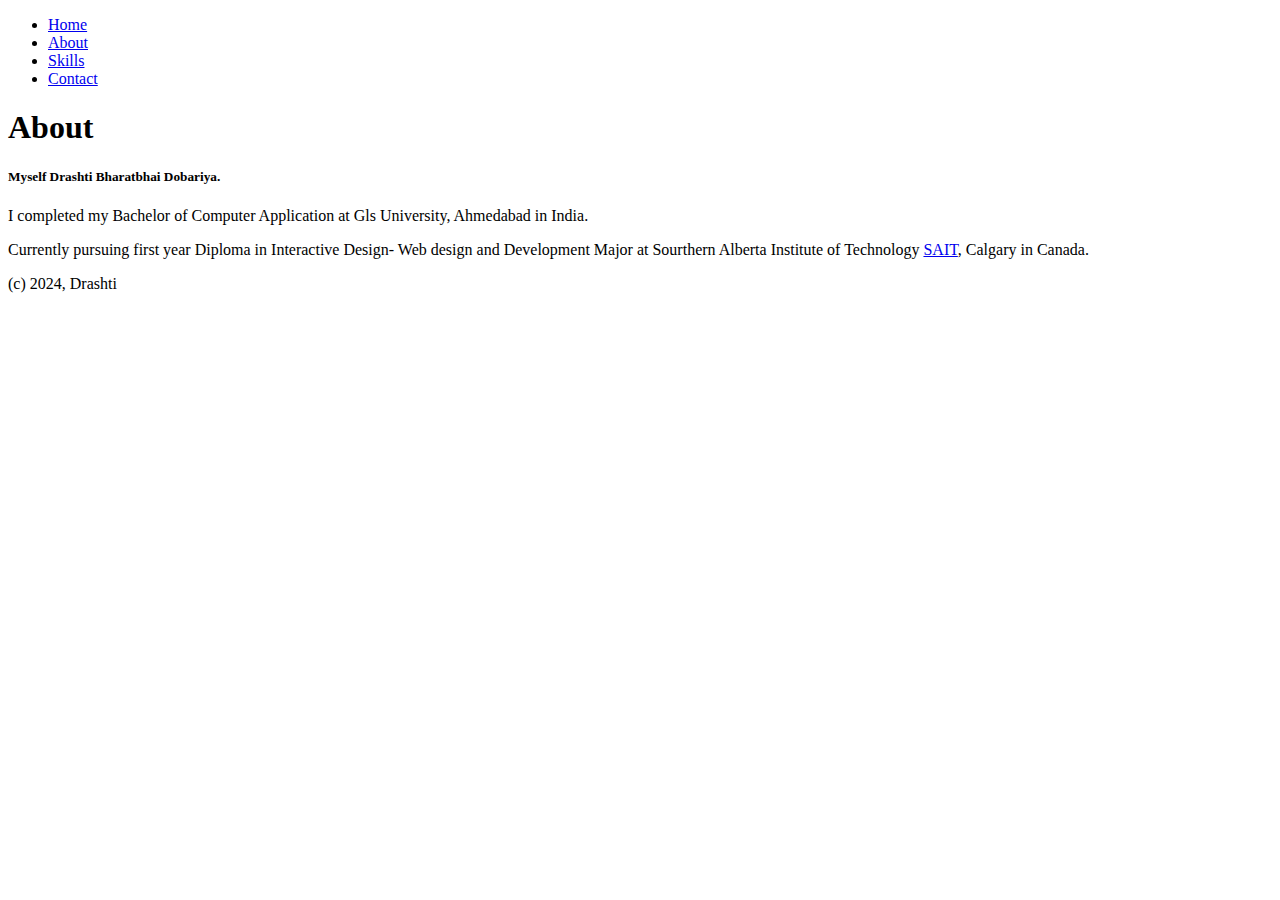
==== About/index.html @ f49d2d0f "added about page of my portfolio" ====
<!DOCTYPE html>
<html lang="en">
<head>
    <meta charset="UTF-8">
    <meta name="viewport" content="width=device-width, initial-scale=1.0">
    <link rel="icon" href="../favicon/favicon.ico">
    <title>About</title>
    <link href="../CSS/about.css" rel="stylesheet">
    <style>
        @import url('https://fonts.googleapis.com/css2?family=Afacad+Flux:wght@100..1000&family=Kanit:ital,wght@0,100;0,200;0,300;0,400;0,500;0,600;0,700;0,800;0,900;1,100;1,200;1,300;1,400;1,500;1,600;1,700;1,800;1,900&family=Lilita+One&family=Roboto+Condensed:ital,wght@0,100..900;1,100..900&display=swap');
    </style>
</head>
<body class="container">
    <header>
        <nav>
            <ul>
                <li> <a href="/"> Home </a></li>
                <li> <a href="./About/index.html"> About </a> </li>
                <li> <a href="../Skills/index.html"> Skills </a></li>
                <li> <a href="../Contact/index.html"> Contact </a></li>
            </ul>
        </nav>
    </header>
    <h1>About</h1>
    <main>
        <h5>Myself Drashti Bharatbhai Dobariya.</h5>
        <p>I completed my Bachelor of Computer Application at Gls University, Ahmedabad in India.</p>
        <div>
            <p>Currently pursuing first year Diploma in Interactive Design- Web design and Development Major at Sourthern Alberta Institute of Technology <a href="https:/sait.ca">SAIT</a>, Calgary in Canada.</p>
        </div>
    </main>       
    <footer>
        <p>(c) 2024, Drashti</p>
    </footer> 
</body>
</html>
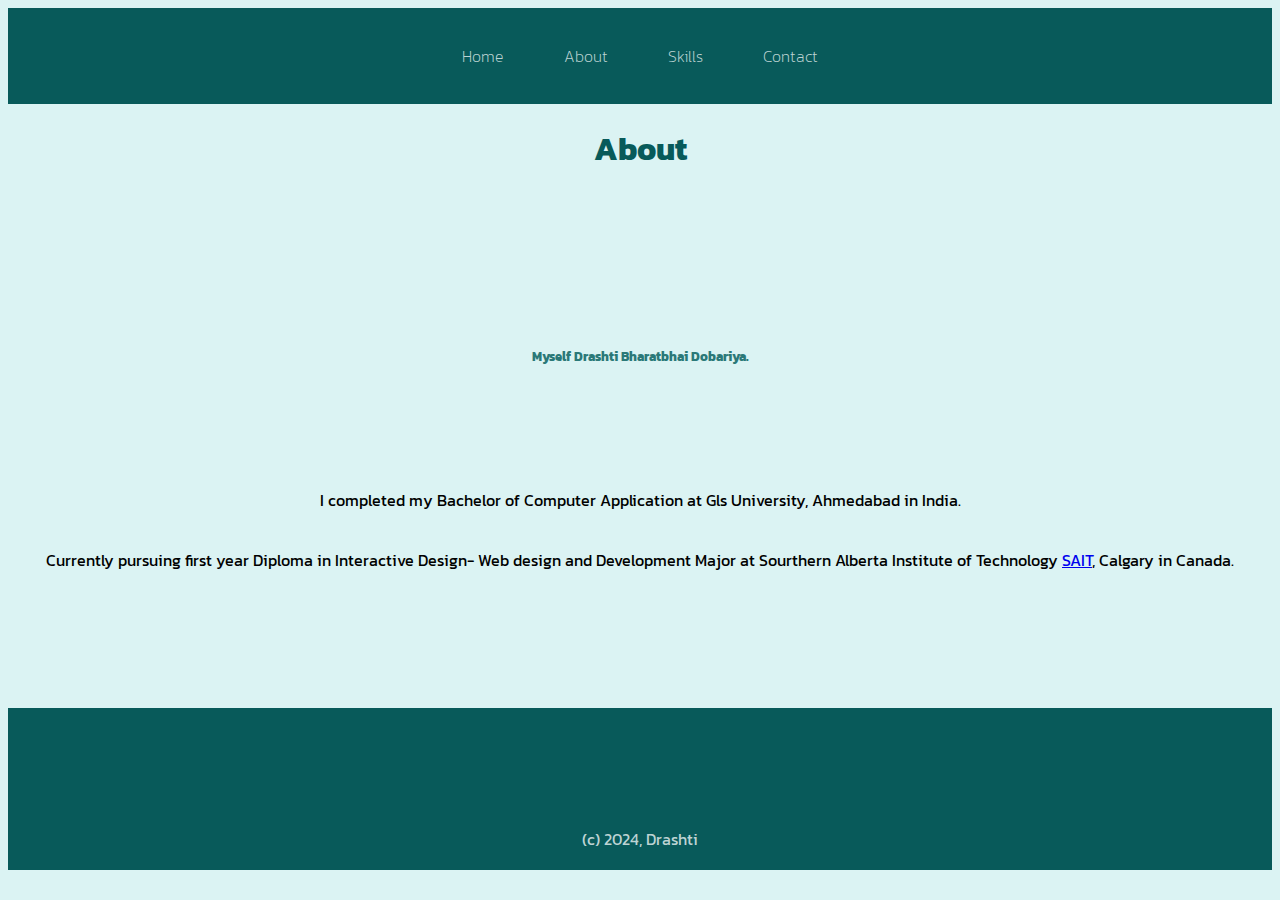
==== commit 462faddc: "linked js file in about page" ====
--- a/About/index.html
+++ b/About/index.html
@@ -10,6 +10,7 @@
         @import url('https://fonts.googleapis.com/css2?family=Afacad+Flux:wght@100..1000&family=Kanit:ital,wght@0,100;0,200;0,300;0,400;0,500;0,600;0,700;0,800;0,900;1,100;1,200;1,300;1,400;1,500;1,600;1,700;1,800;1,900&family=Lilita+One&family=Roboto+Condensed:ital,wght@0,100..900;1,100..900&display=swap');
     </style>
 </head>
+<script defer src="./JS/main.js"></script>
 <body class="container">
     <header>
         <nav>
--- a/CSS/about.css
+++ b/CSS/about.css
@@ -0,0 +1,74 @@
+/*Header CSS*/
+header{
+    font-weight: 200;
+    font-style: normal ;
+    background-color: #085a5a;
+    color: #bdd3d3;
+    padding: 20px 0;
+    text-align: center;
+    font-family:"kanit";
+}
+
+nav ul{
+    display: inline-flex;
+    list-style: none;
+    padding-left: 0;
+}
+
+nav a{
+    border-radius: 3px;
+    color: #bdd3d3;
+    padding: 30px;
+    text-decoration: none;
+}
+
+nav a:hover{
+    background-color: rgb(133,181,187);
+    color: rgb(225,234,235);
+}
+
+/*Body CSS*/
+
+h1{
+    text-align: center;
+    color: #085a5a;
+}
+body{
+    background-color: rgb(219,243,243);
+    font-family:"kanit";
+}
+
+main{
+    text-align: center;
+}
+
+h5{
+    color: rgb(43, 121, 120) ;
+    padding-top: 150px;
+}
+
+p{
+    padding-top: 100px;
+}
+
+main div p{
+    padding-top: 20px;
+    padding-bottom: 120px;
+}
+
+/*Footer CSS*/
+
+footer{
+    background-color: #085a5a;
+    color: #bdd3d3;
+    padding: 3px 0;
+    text-align: center;
+}
+
+/* Media query */
+
+@media (width <= 800px){
+    .container{
+        flex-direction: column;
+    }
+}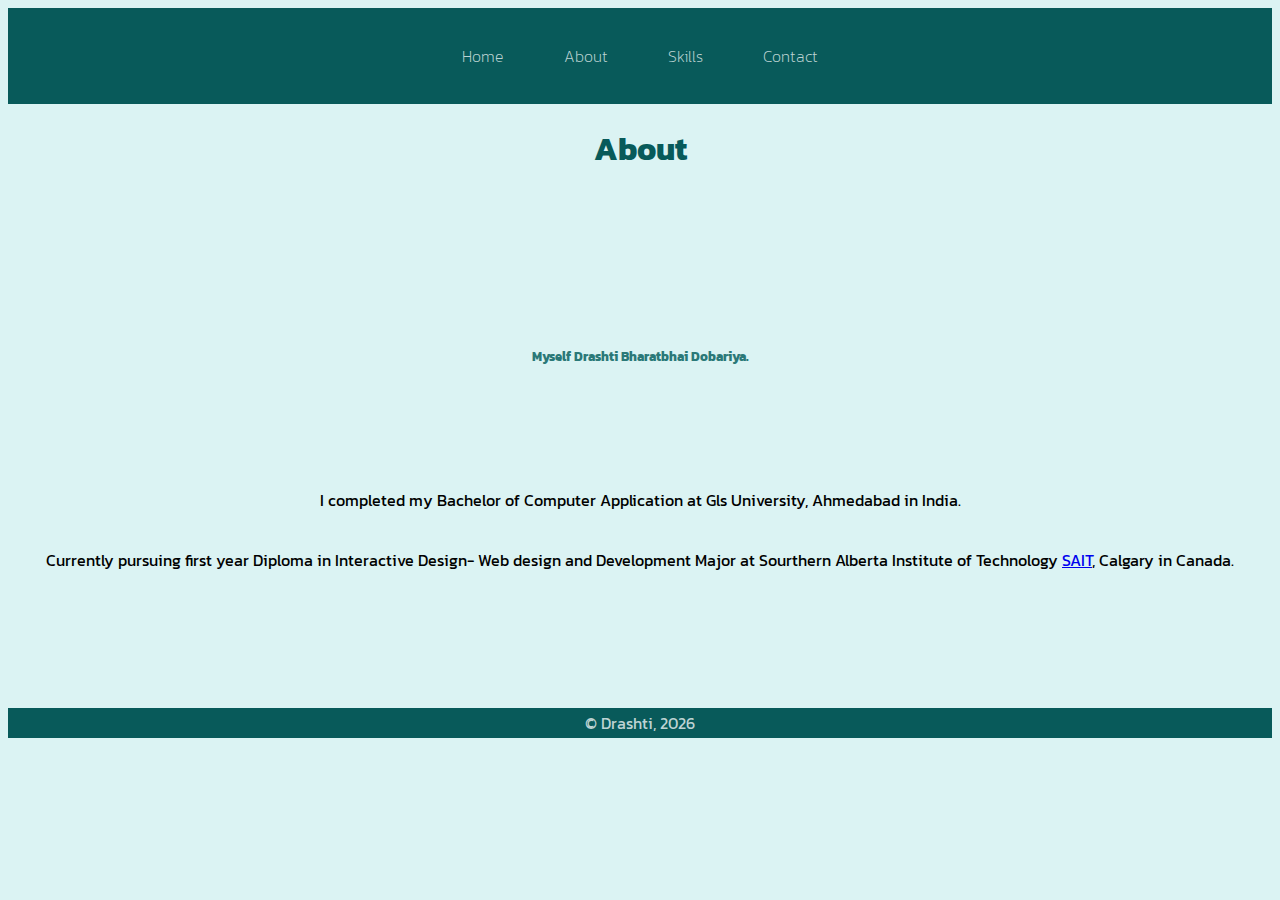
==== commit 9c786902: "update footer in about" ====
--- a/About/index.html
+++ b/About/index.html
@@ -10,7 +10,7 @@
         @import url('https://fonts.googleapis.com/css2?family=Afacad+Flux:wght@100..1000&family=Kanit:ital,wght@0,100;0,200;0,300;0,400;0,500;0,600;0,700;0,800;0,900;1,100;1,200;1,300;1,400;1,500;1,600;1,700;1,800;1,900&family=Lilita+One&family=Roboto+Condensed:ital,wght@0,100..900;1,100..900&display=swap');
     </style>
 </head>
-<script defer src="./JS/main.js"></script>
+<script defer src="../JS/main.js"></script>
 <body class="container">
     <header>
         <nav>
@@ -30,8 +30,8 @@
             <p>Currently pursuing first year Diploma in Interactive Design- Web design and Development Major at Sourthern Alberta Institute of Technology <a href="https:/sait.ca">SAIT</a>, Calgary in Canada.</p>
         </div>
     </main>       
-    <footer>
-        <p>(c) 2024, Drashti</p>
+    <footer id="footer">
+        <!--<p>(c) 2024, Drashti</p>-->
     </footer> 
 </body>
 </html>